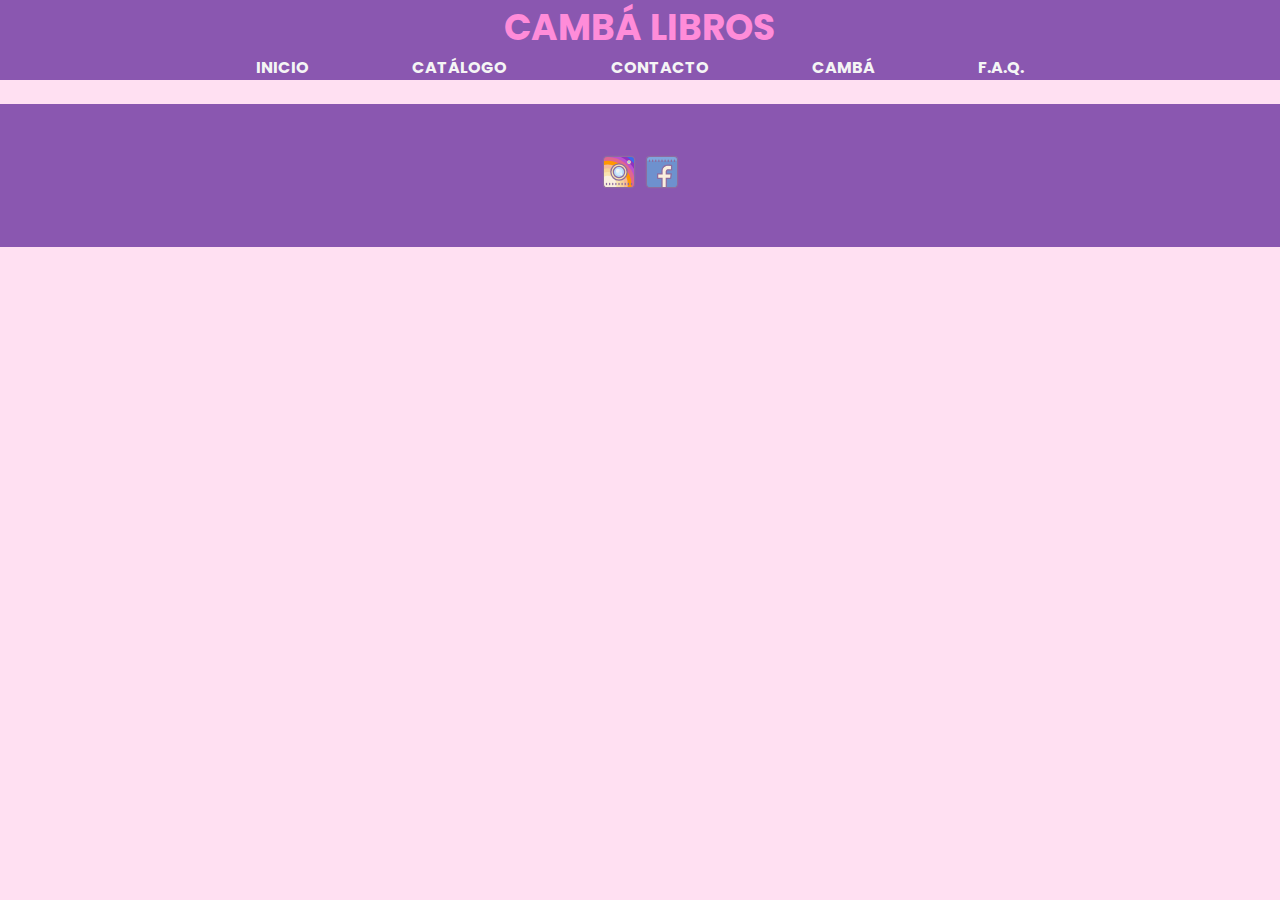
==== section/contacto.html @ 4076c3f5 "tercera preentrega" ====
<!DOCTYPE html>
<html lang="en">
<head>
    <meta charset="UTF-8">
    <meta http-equiv="X-UA-Compatible" content="IE=edge">
    <meta name="viewport" content="width=device-width, initial-scale=1.0">
    <link rel="stylesheet" href="../css/estilos.css">
    <title>Document</title>
</head>
<body>
    <header><h1>Cambá Libros</h1></header>
        <nav>
            <ul>
                <li>
                    <a href="../index.html">INICIO</a>
                </li>
                <li>
                    <a href="catalogo.html">CATÁLOGO</a>
                </li>
                <li>
                    <a href="contacto.html">CONTACTO</a>
                </li>
                <li>
                    <a href="camba.html">CAMBÁ</a>
                </li>
                <li>
                    <a href="faq.html">F.A.Q.</a>
                </li>
            </ul>
        </nav>
    </header>
    <footer>
        <div>
            <a href="http://www.instagram.com/camba.libros" target="_blank"><img src="../img/igfooter.svg" alt="icono instagram cámara de fotos">
            </a>
            <a href="http://www.facebook.com/camba.librosusados" target="_blank"><img src="../img/facebookfooter.svg" alt="icono facebook letra F">
            </a>
        </div>
    </footer>
</body>
</html>
---- css/estilos.css ----
@import url("https://fonts.googleapis.com/css2?family=ABeeZee:ital@0;1&family=Anton&family=Jost:ital,wght@0,400;1,300&family=Poppins:ital,wght@0,200;0,400;1,100&display=swap");
* {
  margin: 0;
  padding: 0;
}

nav {
  flex-direction: row;
  justify-content: space-between;
  padding-left: 20%;
  padding-right: 20%;
}

footer {
  padding: 3rem;
  background-color: rgb(138, 87, 176);
  margin-bottom: 0;
  margin-top: 1.5em;
  display: flex;
  align-items: stretch;
  flex-direction: column;
}

body {
  text-align: center;
  font-family: "Poppins", sans-serif;
  font-weight: bolder;
  background-color: rgb(255, 224, 242);
  display: flex;
  flex-direction: column;
}

header {
  font-size: large;
  display: grid;
  justify-content: center;
  color: rgb(255, 140, 217);
  text-transform: uppercase;
}

nav ul li {
  list-style-type: none;
  text-transform: capitalize;
}

div li {
  display: flex;
  flex-direction: column;
  align-items: center;
  margin-bottom: 45px;
  margin-left: 15%;
  margin-right: 15%;
}

section ul li {
  list-style-type: none;
  list-style-position: inherit;
  font-weight: lighter;
}

main h1 {
  margin: 5%;
  text-align: center;
  text-transform: uppercase;
  color: rgb(138, 87, 176);
}

a {
  text-decoration: none;
  color: whitesmoke;
}

article, aside {
  background-color: rgb(255, 224, 242);
}

nav ul, aside, article {
  border: 5px black;
}

aside, article, h2 {
  text-align: center;
  color: rgb(138, 87, 176);
}

p {
  text-align: justify;
}

section {
  padding-left: 20px;
  padding-right: 20px;
}

header, nav {
  background-color: rgb(138, 87, 176);
}

header {
  grid-area: header;
}

.contenido {
  grid-area: contenido;
}

nav {
  grid-area: nav;
}

aside {
  grid-area: aside;
}

.grid-container-img {
  grid-area: galeria;
}

footer {
  grid-area: footer;
}

.grid-container {
  background-color: rgb(255, 224, 242);
  margin-bottom: 1.5em;
  display: grid;
  grid-template-columns: 1fr;
  grid-template-areas: "header" "nav" "contenido" "aside" "galeria" "footer";
}

.grid-container-img {
  background-color: rgb(255, 224, 242);
  display: grid;
  grid-template-columns: 1fr;
  gap: 15px;
  justify-items: center;
}

@media (min-width: 500px) {
  .grid-container {
    margin: 0;
    grid-template-columns: 1fr 1fr;
    grid-template-areas: "header  header" "nav     nav" "aside   contenido" "galeria galeria" "footer  footer";
  }
  .grid-container-img {
    display: grid;
    grid-template-columns: 1fr 1fr;
    gap: 20px;
  }
}
nav ul {
  display: flex;
  justify-content: space-between;
}

@media (min-width: 768px) {
  .grid-container {
    grid-template-columns: 1fr 2fr 1fr;
    grid-template-areas: "header  header    header" "nav     nav       nav" "aside   contenido contenido" "galeria galeria   galeria" "footer  footer    footer";
  }
  .grid-container-img {
    display: grid;
    grid-template-columns: 1fr 1fr 1fr;
    gap: 15px;
    margin: 3em;
  }
}
@media (min-width: 1024px) {
  body {
    background-color: rgb(255, 224, 242);
  }
  .grid-container-img {
    padding: 1.5em;
    display: grid;
    grid-template-columns: 1fr 1fr 1fr 1fr;
    height: auto;
    margin: 0%;
  }
}
.libros {
  width: 200px;
  height: 200px;
  border-radius: 50%;
}

.libros:hover {
  transform: scale(2);
  transition-property: all;
  transition-duration: 2s;
}/*# sourceMappingURL=estilos.css.map */
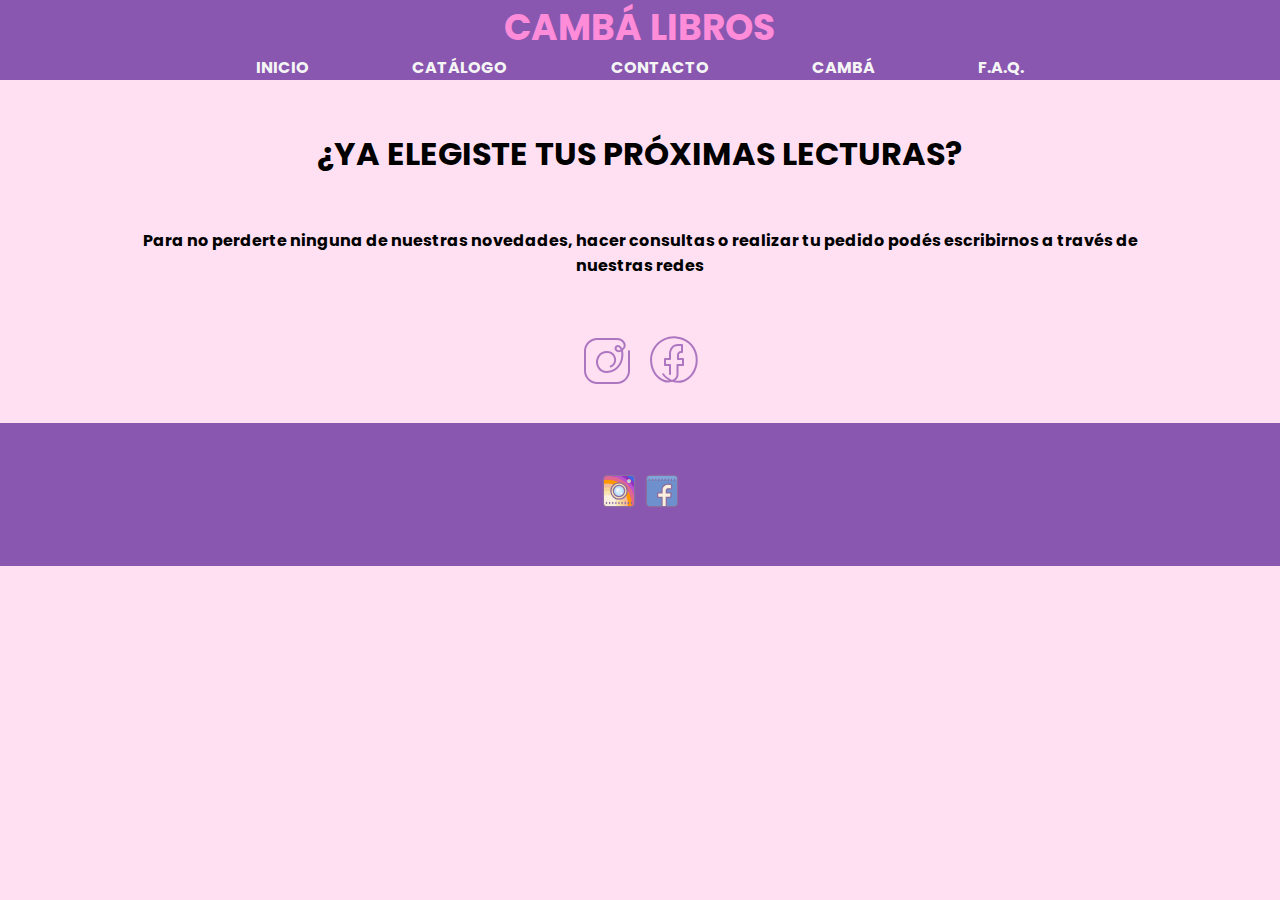
==== commit 703464a8: "nuevos cambios en catalogo" ====
--- a/section/contacto.html
+++ b/section/contacto.html
@@ -29,6 +29,14 @@
             </ul>
         </nav>
     </header>
+    <section class="contacto">
+        <h1>¿Ya elegiste tus próximas lecturas?</h1>
+        <p>Para no perderte ninguna de nuestras novedades, hacer consultas o realizar tu pedido podés escribirnos a través de nuestras redes</p>
+        <a href="http://www.instagram.com/camba.libros" target="_blank"><img src="../img/igcontacto.svg" alt="icono instagram cámara de fotos">
+        </a>
+        <a href="http://www.facebook.com/camba.librosusados" target="_blank"><img src="../img/facebookcontacto.svg" alt="icono facebook letra F">
+    </section>
+    
     <footer>
         <div>
             <a href="http://www.instagram.com/camba.libros" target="_blank"><img src="../img/igfooter.svg" alt="icono instagram cámara de fotos">
--- a/css/estilos.css
+++ b/css/estilos.css
@@ -65,6 +65,21 @@
   color: rgb(138, 87, 176);
 }
 
+section .contacto {
+  text-align: center;
+  text-transform: lowercase;
+  font-family: "Poppins", sans-serif;
+}
+section h1 {
+  text-align: center;
+  text-transform: uppercase;
+  padding-top: 50px;
+}
+section p {
+  text-align: center;
+  padding: 50px 100px 50px 100px;
+}
+
 a {
   text-decoration: none;
   color: whitesmoke;
